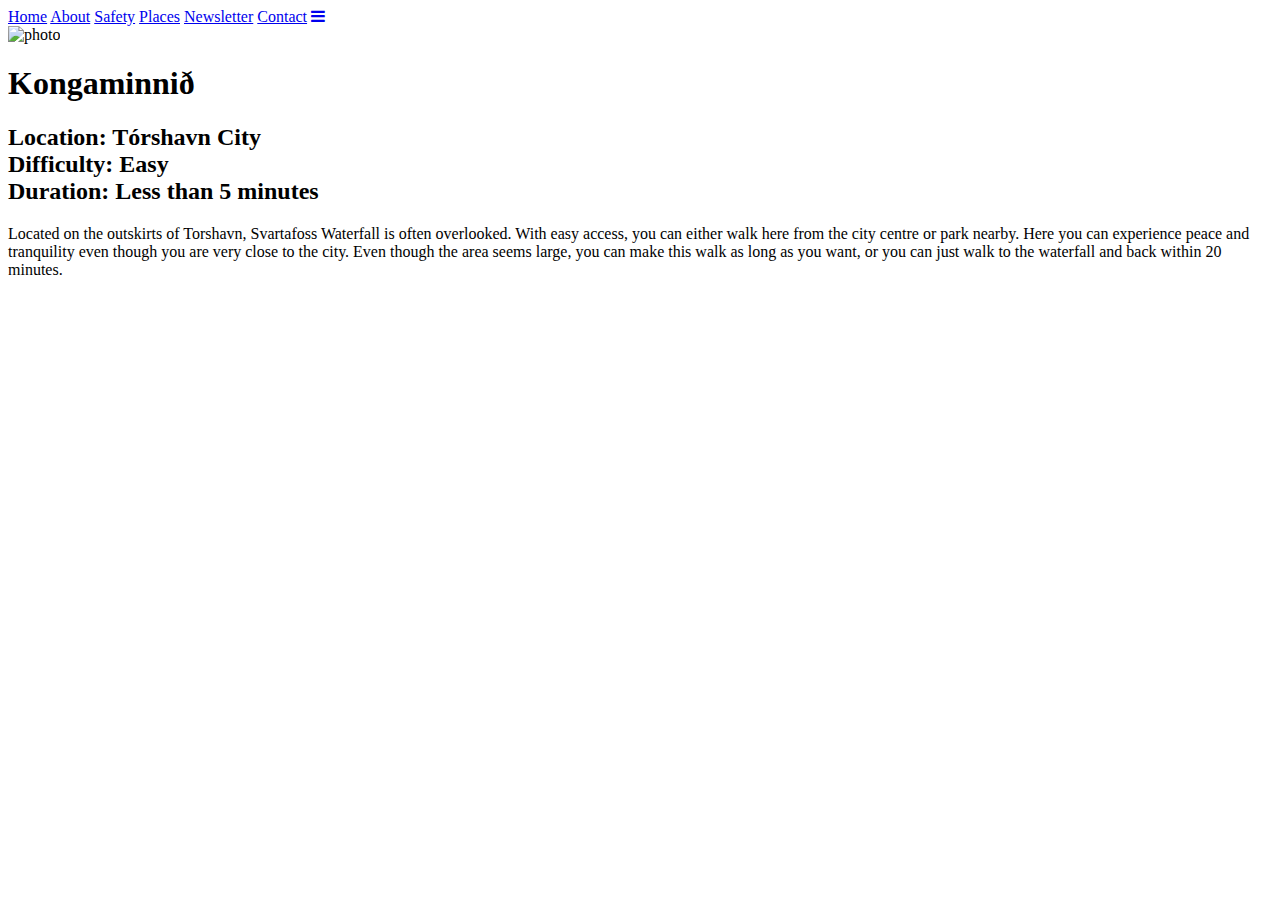
==== boilerplate/kongaminnid.html @ aa05b144 "Add files via upload" ====
<!DOCTYPE html>
<html lang="en">
<head>
    <meta charset="UTF-8">
    <meta name="description" content="Kongaminnið">
    <meta name="keywords" content="Faroe Islands, Torshvan, places, where to go, visit, peace, view point">
    <meta name="author" content="Connor Kilroy">
    <meta name="viewport" content="width=device-width, initial-scale=1.0">
    <link rel="stylesheet" href="/css/styles.css">
    <link rel="stylesheet" href="/css/places.css">
    <link rel="stylesheet" href="/css/topnav.css">
    <link rel="stylesheet" href="https://cdnjs.cloudflare.com/ajax/libs/font-awesome/4.7.0/css/font-awesome.min.css">
    <title>Kongaminnið</title>
</head>
<body>
  <div class="topnav" id="myTopnav">
    <!-- To be able to reference the sections of my main page, I have to call it to index.html and as on the other page, use the anchor tags to get there. So, it goes to index.html and then to the anchored section, #places for exampel-->
    <a href="index.html#home">Home</a>
    <a href="index.html#about">About</a>
    <a href="index.html#safety">Safety</a>
    <a href="index.html#places">Places</a>
    <a href="index.html#newsletter">Newsletter</a>
    <a href="index.html#contact">Contact</a>
    <a href="javascript:void(0);" class="icon" onclick="myFunction()">
      <i class="fa fa-bars"></i>
    </a>
  </div>

  <section class="photoCover">
  
    <img src="/images/waterfall.jpg" alt="photo">
    <div class="alltextBoxes">
    <div class="placeName">
      <h1>Kongaminnið</h1>
    </div>
    <div class="detailsBox">
      <h2>Location: Tórshavn City<br>
        Difficulty: Easy<br>
        Duration: Less than 5 minutes<h2>
    </div>
    <div class="mainText">
      <p>Located on the outskirts of Torshavn, Svartafoss Waterfall is often overlooked. With easy access, you can either walk here from the city centre or park nearby. Here you can experience peace and tranquility even though you are very close to the city. Even though the area seems large, you can make this walk as long as you want, or you can just walk to the waterfall and back within 20 minutes.</p>
    </div>
    </div>
  </section>

  <script src="/js/js.js"></script>
</body>
</html>
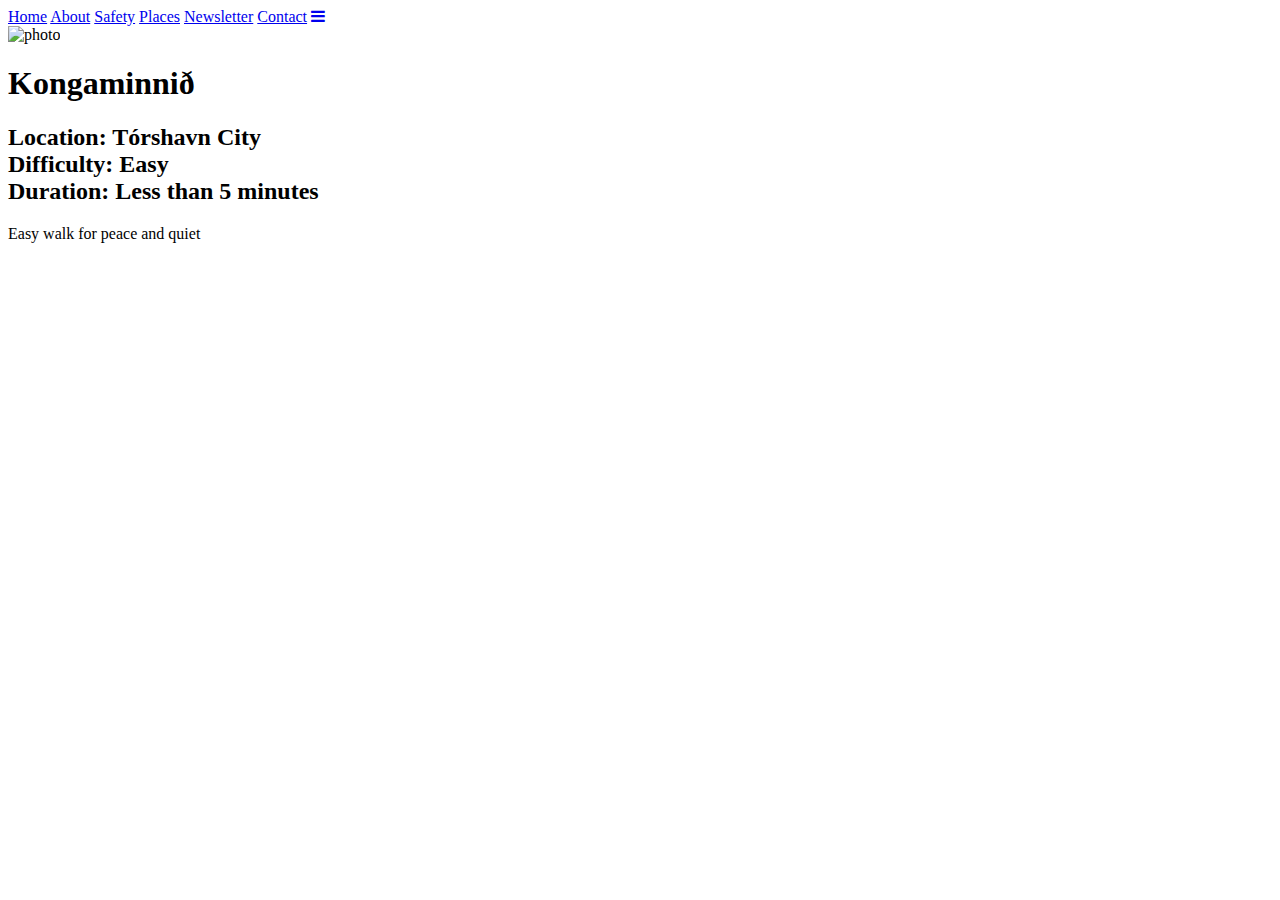
==== commit 84b68973: "test1" ====
--- a/boilerplate/kongaminnid.html
+++ b/boilerplate/kongaminnid.html
@@ -39,7 +39,7 @@
         Duration: Less than 5 minutes<h2>
     </div>
     <div class="mainText">
-      <p>Located on the outskirts of Torshavn, Svartafoss Waterfall is often overlooked. With easy access, you can either walk here from the city centre or park nearby. Here you can experience peace and tranquility even though you are very close to the city. Even though the area seems large, you can make this walk as long as you want, or you can just walk to the waterfall and back within 20 minutes.</p>
+    <p>Easy walk for peace and quiet</p>  
     </div>
     </div>
   </section>
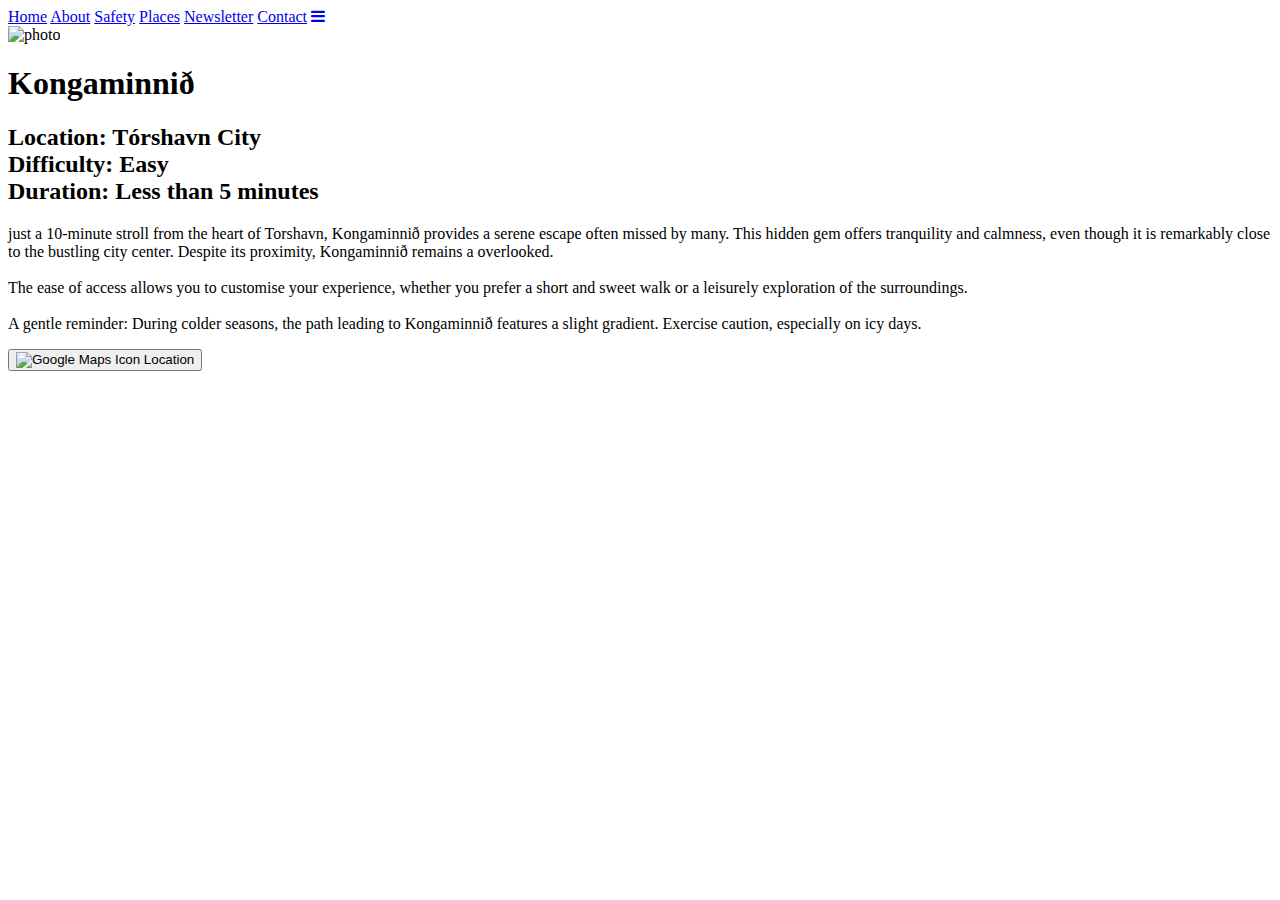
==== commit 038a63d8: "All the changes" ====
--- a/boilerplate/kongaminnid.html
+++ b/boilerplate/kongaminnid.html
@@ -28,7 +28,7 @@
 
   <section class="photoCover">
   
-    <img src="/images/waterfall.jpg" alt="photo">
+    <img src="/images/Kongaminnid1.webp" alt="photo">
     <div class="alltextBoxes">
     <div class="placeName">
       <h1>Kongaminnið</h1>
@@ -39,11 +39,18 @@
         Duration: Less than 5 minutes<h2>
     </div>
     <div class="mainText">
-    <p>Easy walk for peace and quiet</p>  
+      <p>
+        just a 10-minute stroll from the heart of Torshavn, Kongaminnið provides a serene escape often missed by many. This hidden gem offers tranquility and calmness, even though it is remarkably close to the bustling city center. Despite its proximity, Kongaminnið remains a overlooked.<br>
+        <br>The ease of access allows you to customise your experience, whether you prefer a short and sweet walk or a leisurely exploration of the surroundings.<br>
+        <br>A gentle reminder: During colder seasons, the path leading to Kongaminnið features a slight gradient. Exercise caution, especially on icy days. 
+      </p>
+      <button class="locationButton" onclick="openKongaminnid()">
+        <img src="/icons/google-maps.png" alt="Google Maps Icon">
+          Location
+      </button>
     </div>
     </div>
   </section>
-
   <script src="/js/js.js"></script>
 </body>
 </html>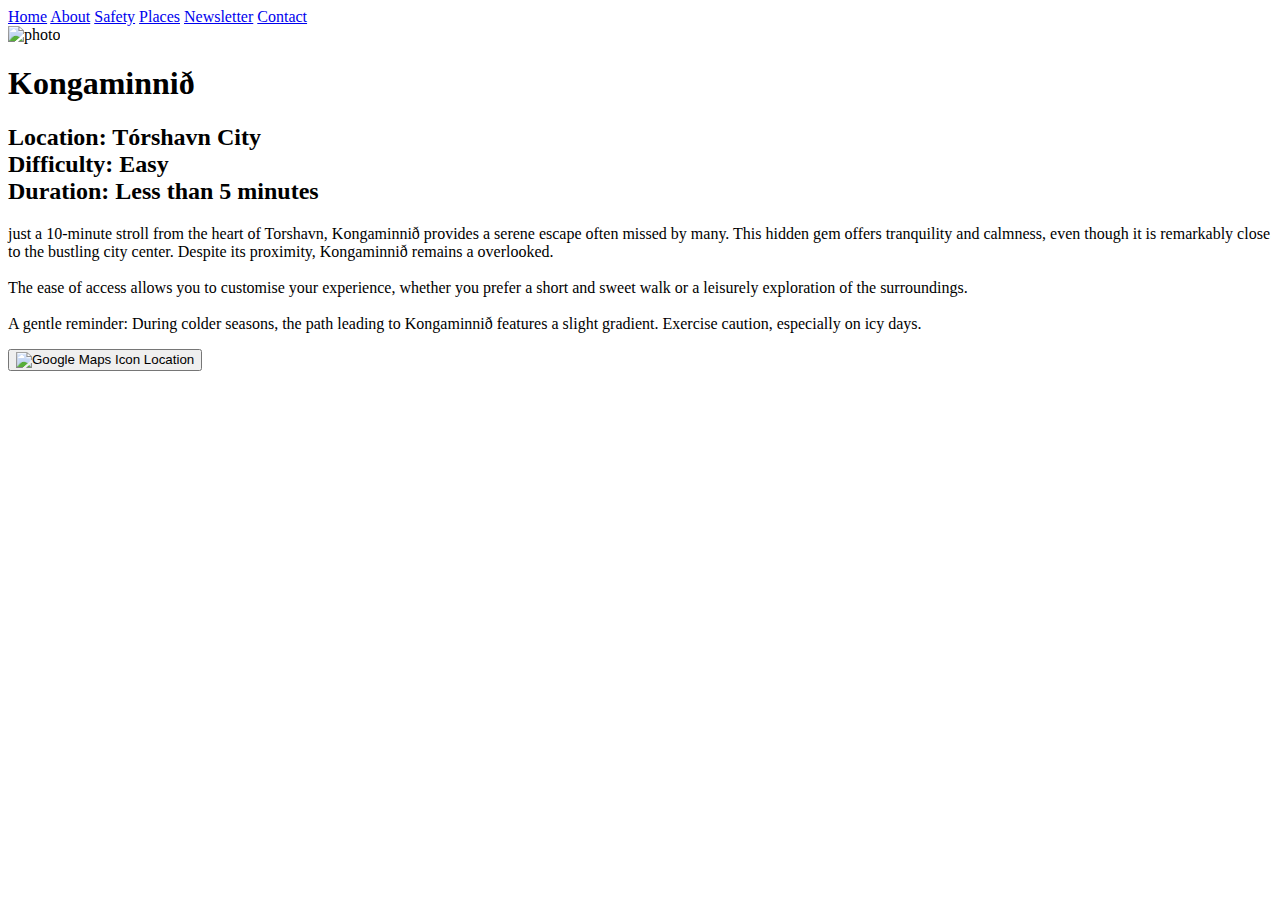
==== commit ef36c979: "more updates" ====
--- a/boilerplate/kongaminnid.html
+++ b/boilerplate/kongaminnid.html
@@ -22,7 +22,7 @@
     <a href="index.html#newsletter">Newsletter</a>
     <a href="index.html#contact">Contact</a>
     <a href="javascript:void(0);" class="icon" onclick="myFunction()">
-      <i class="fa fa-bars"></i>
+      <img src="/icons/menuIcon.png" alt="Menu Icon" style="width: 1.1rem; height: 1.1rem; filter: brightness(0) invert(1);"> <!-- makes it white-->
     </a>
   </div>
 
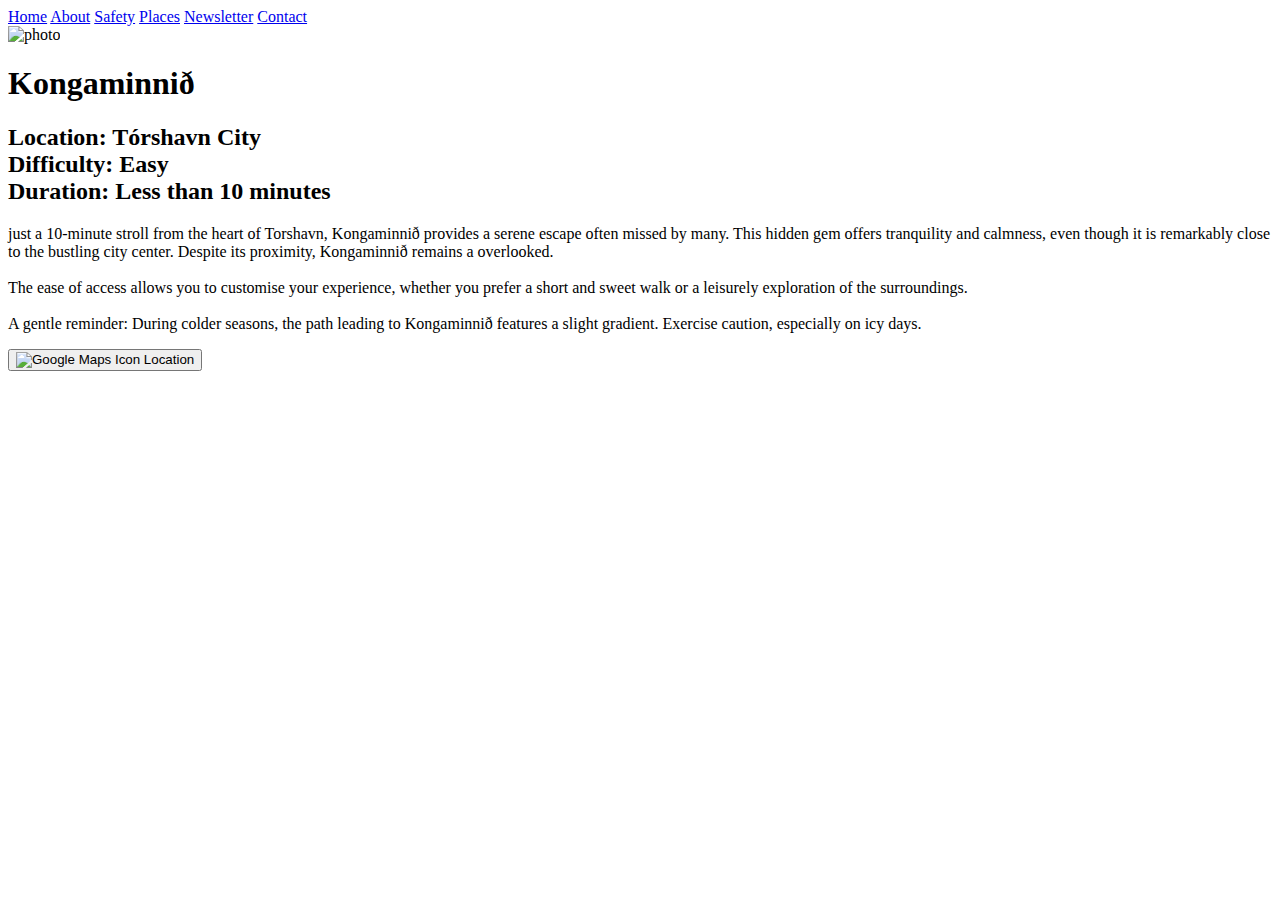
==== commit f0f6bb1e: "updsyrd" ====
--- a/boilerplate/kongaminnid.html
+++ b/boilerplate/kongaminnid.html
@@ -36,7 +36,7 @@
     <div class="detailsBox">
       <h2>Location: Tórshavn City<br>
         Difficulty: Easy<br>
-        Duration: Less than 5 minutes<h2>
+        Duration: Less than 10 minutes<h2>
     </div>
     <div class="mainText">
       <p>
